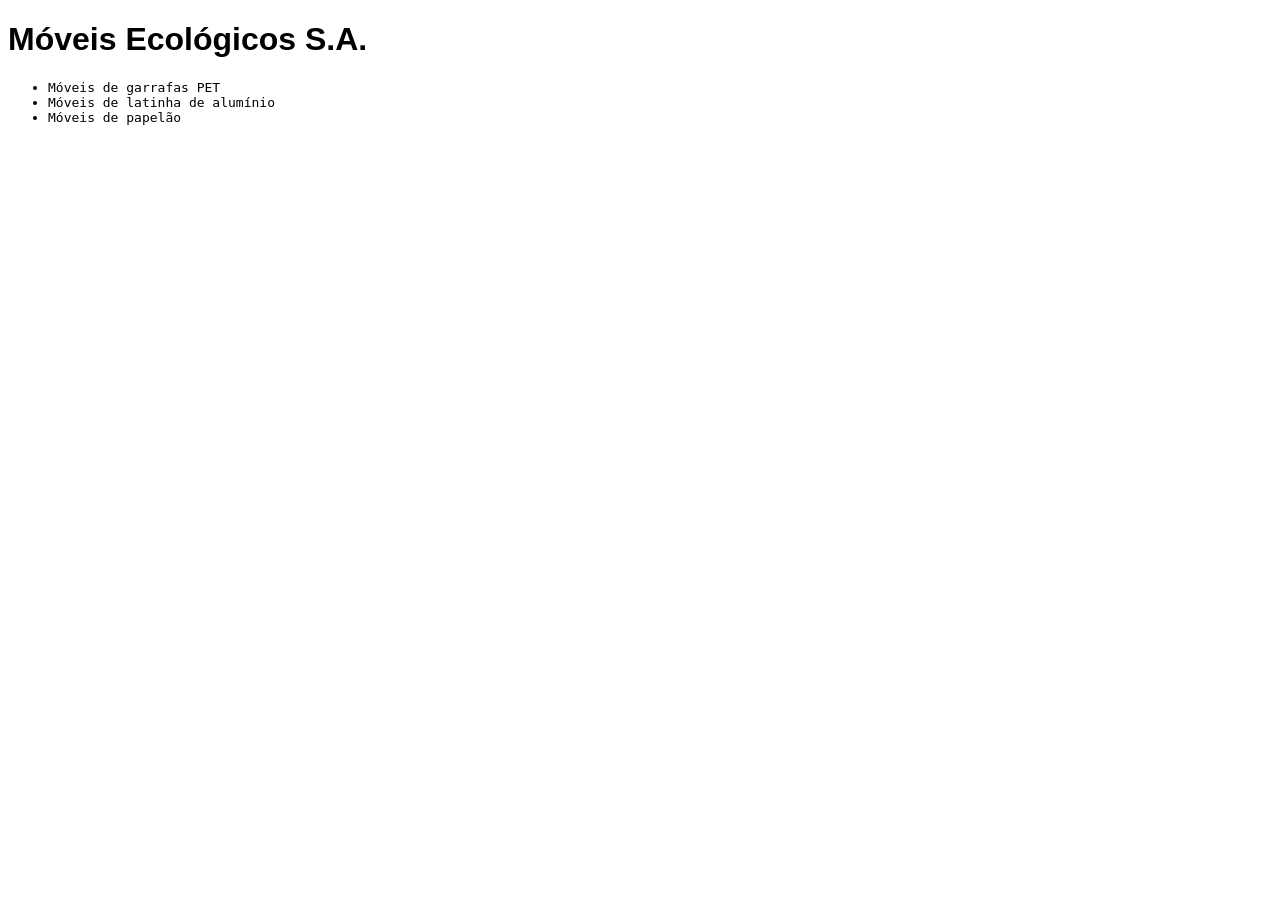
==== index.html @ e19cbffc "Commit inicial" ====
<!DOCTYPE html>
<html lang="pt-br">
    <head>
        <meta charset="UTF-8">
        <title>Title</title>
        <link rel="stylesheet" href="estilos.css">
    </head>
    <body>
        <h1>Móveis Ecológicos S.A.</h1>
        <ul>
            <li>Móveis de garrafas PET</li>
            <li>Móveis de latinha de alumínio</li>
            <li>Móveis de papelão</li>
        </ul>
    </body>
</html>
---- estilos.css ----
h1 {
    font-family: sans-serif;
}
li {
    font-family: monospace;
}
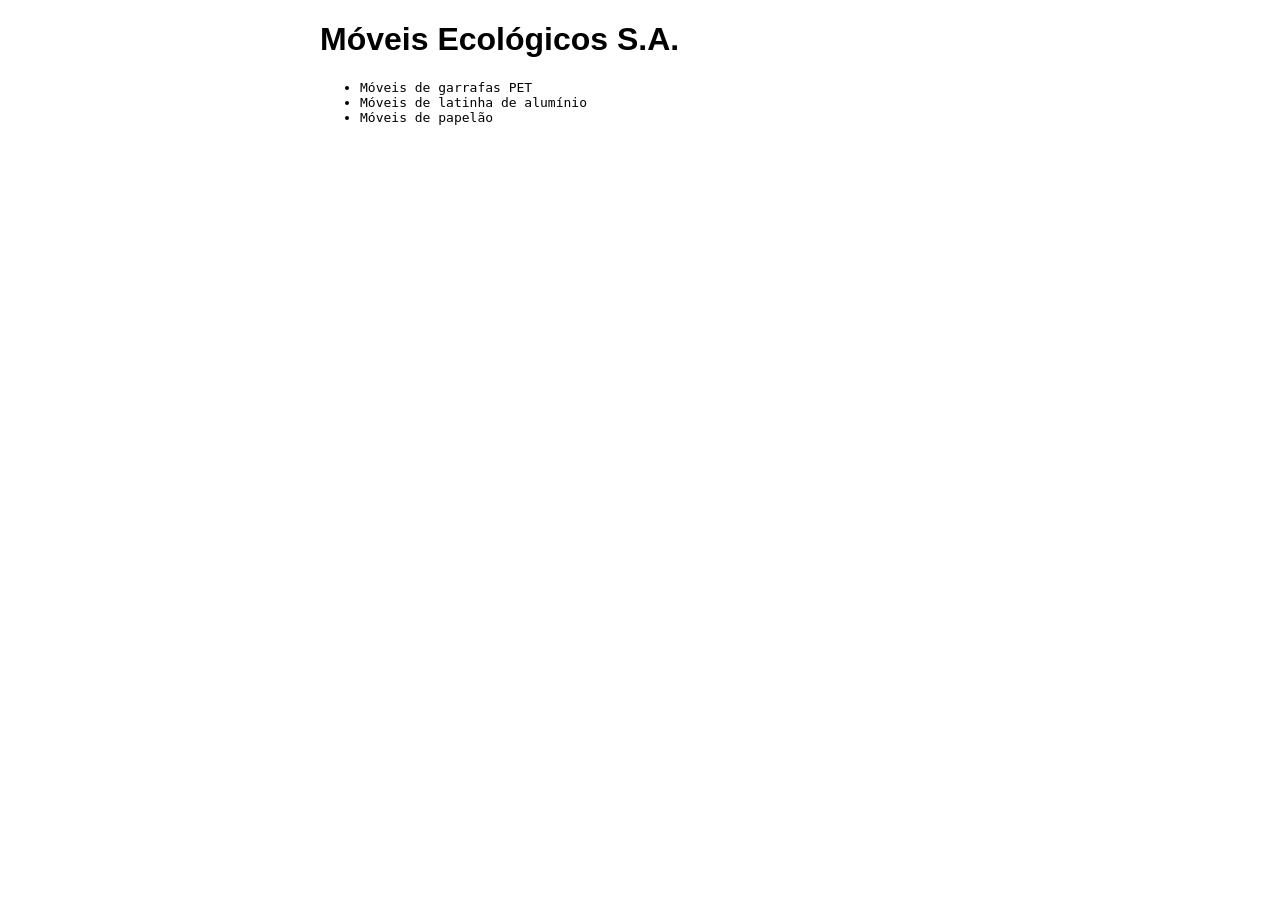
==== commit 4f920559: "Inserindo titulo e diminuindo tamanho da pagina" ====
--- a/index.html
+++ b/index.html
@@ -2,7 +2,7 @@
 <html lang="pt-br">
     <head>
         <meta charset="UTF-8">
-        <title>Title</title>
+        <title>Móveis Ecológicos</title>
         <link rel="stylesheet" href="estilos.css">
     </head>
     <body>
--- a/estilos.css
+++ b/estilos.css
@@ -1,3 +1,8 @@
+body {
+    width: 50%;
+    margin: auto;
+}
+
 h1 {
     font-family: sans-serif;
 }
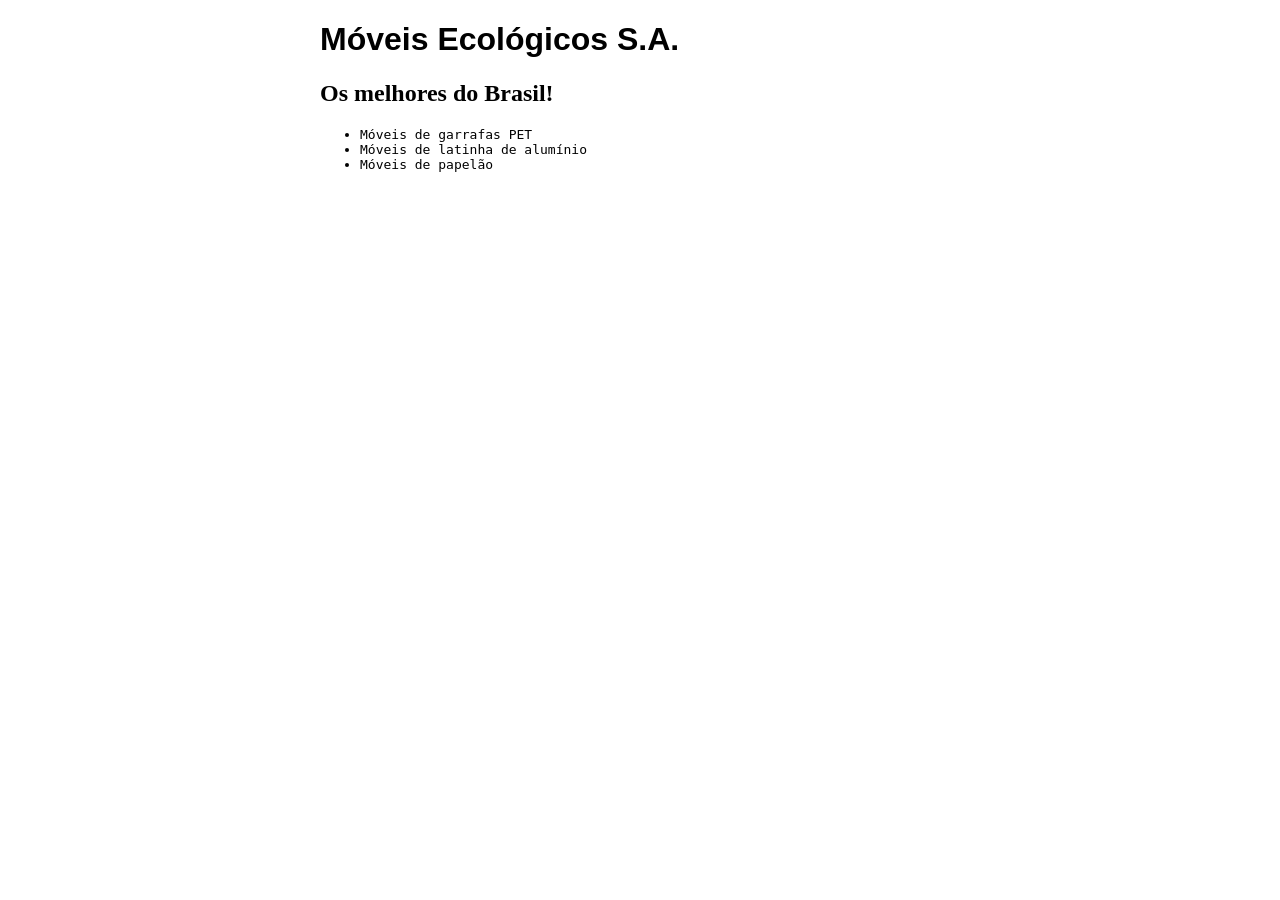
==== commit 101e3683: "Diminuindo intervalo de troca de banner" ====
--- a/index.html
+++ b/index.html
@@ -4,9 +4,11 @@
         <meta charset="UTF-8">
         <title>Móveis Ecológicos</title>
         <link rel="stylesheet" href="estilos.css">
+        <script src="principal.js"></script>
     </head>
-    <body>
+    <body onload="trocaBanner();">
         <h1>Móveis Ecológicos S.A.</h1>
+        <h2 id="mensagem"></h2>
         <ul>
             <li>Móveis de garrafas PET</li>
             <li>Móveis de latinha de alumínio</li>
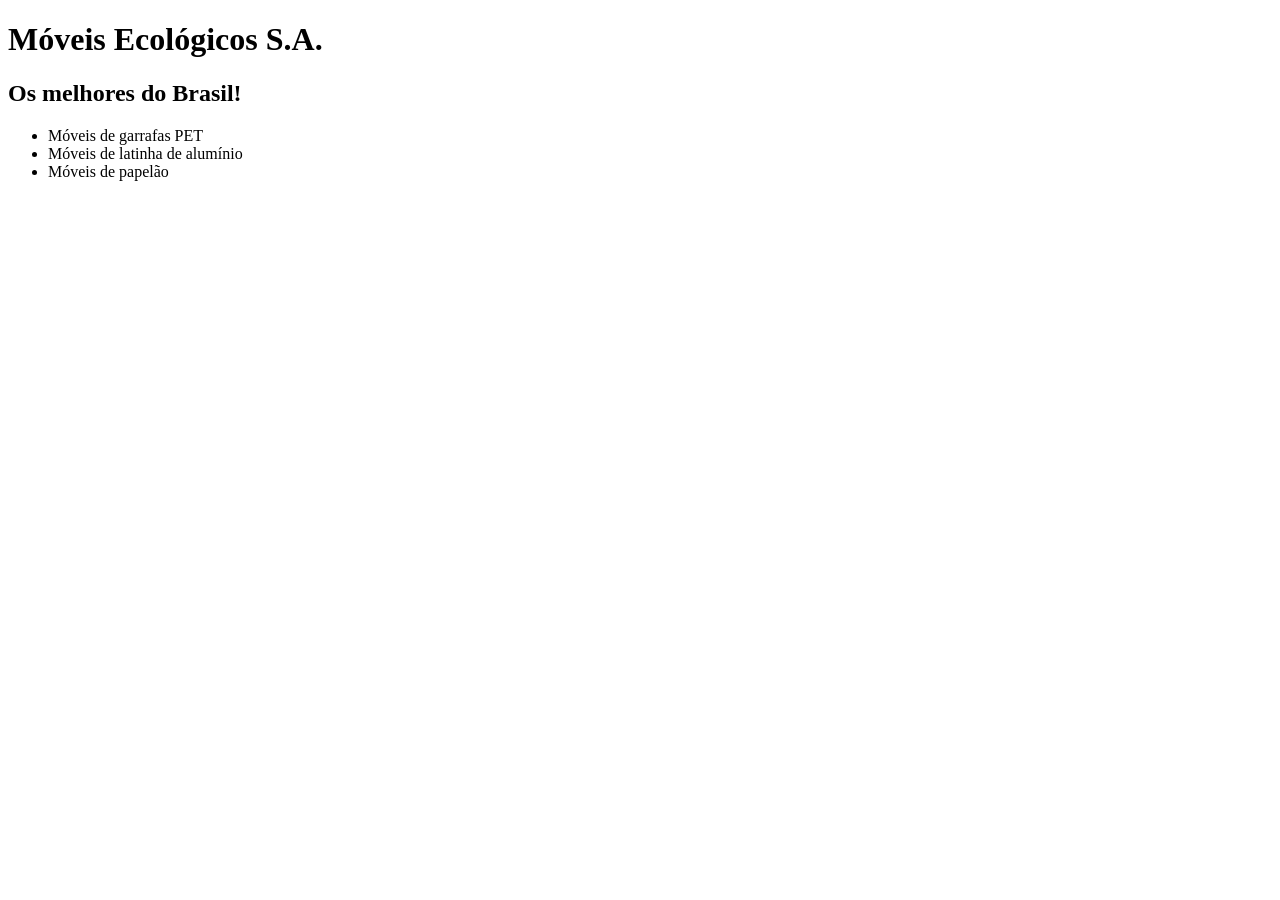
==== commit 40296a96: "Adicionado Bootstrap" ====
--- a/index.html
+++ b/index.html
@@ -2,17 +2,29 @@
 <html lang="pt-br">
     <head>
         <meta charset="UTF-8">
+        <meta name="description" content="Móveis ecológicos">
+        <meta name="keywords" content="moveis ecologicos">
         <title>Móveis Ecológicos</title>
-        <link rel="stylesheet" href="estilos.css">
-        <script src="principal.js"></script>
+        <link rel="stylesheet" href="css/bootstrap.min.css">
+        <script src="js/principal.js"></script>
     </head>
     <body onload="trocaBanner();">
-        <h1>Móveis Ecológicos S.A.</h1>
-        <h2 id="mensagem"></h2>
-        <ul>
-            <li>Móveis de garrafas PET</li>
-            <li>Móveis de latinha de alumínio</li>
-            <li>Móveis de papelão</li>
-        </ul>
+        <div class="container">
+            <div class="jumbotron">
+                <h1>Móveis Ecológicos S.A.</h1>
+                <h2 id="mensagem"></h2>
+                <ul class="list-group">
+                    <li class="list-group-item">
+                        Móveis de garrafas PET
+                    </li>
+                    <li class="list-group-item">
+                        Móveis de latinha de alumínio
+                    </li>
+                    <li class="list-group-item">
+                        Móveis de papelão
+                    </li>
+                </ul>
+            </div>
+        </div>
     </body>
 </html>
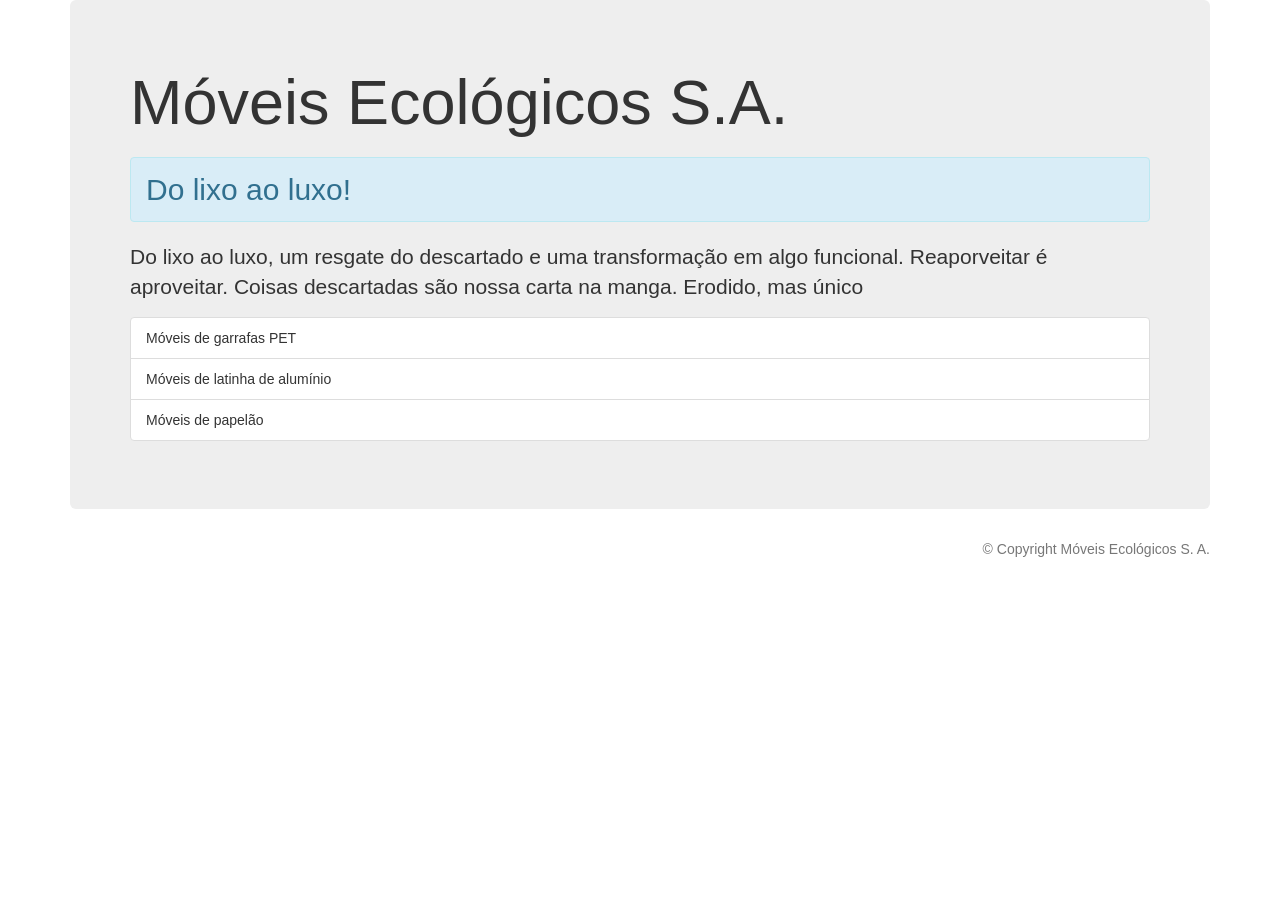
==== commit 9b4c5f13: "Melhorando design do banner" ====
--- a/index.html
+++ b/index.html
@@ -12,7 +12,10 @@
         <div class="container">
             <div class="jumbotron">
                 <h1>Móveis Ecológicos S.A.</h1>
-                <h2 id="mensagem"></h2>
+                <h2 id="mensagem" class="alert alert-info"></h2>
+                <p>Do lixo ao luxo, um resgate do descartado e uma transformação
+                    em algo funcional. Reaporveitar é aproveitar. Coisas descartadas
+                    são nossa carta na manga. Erodido, mas único</p>
                 <ul class="list-group">
                     <li class="list-group-item">
                         Móveis de garrafas PET
@@ -25,6 +28,9 @@
                     </li>
                 </ul>
             </div>
+            <p class="text-muted text-right">
+                &copy; Copyright Móveis Ecológicos S. A.
+            </p>
         </div>
     </body>
 </html>
